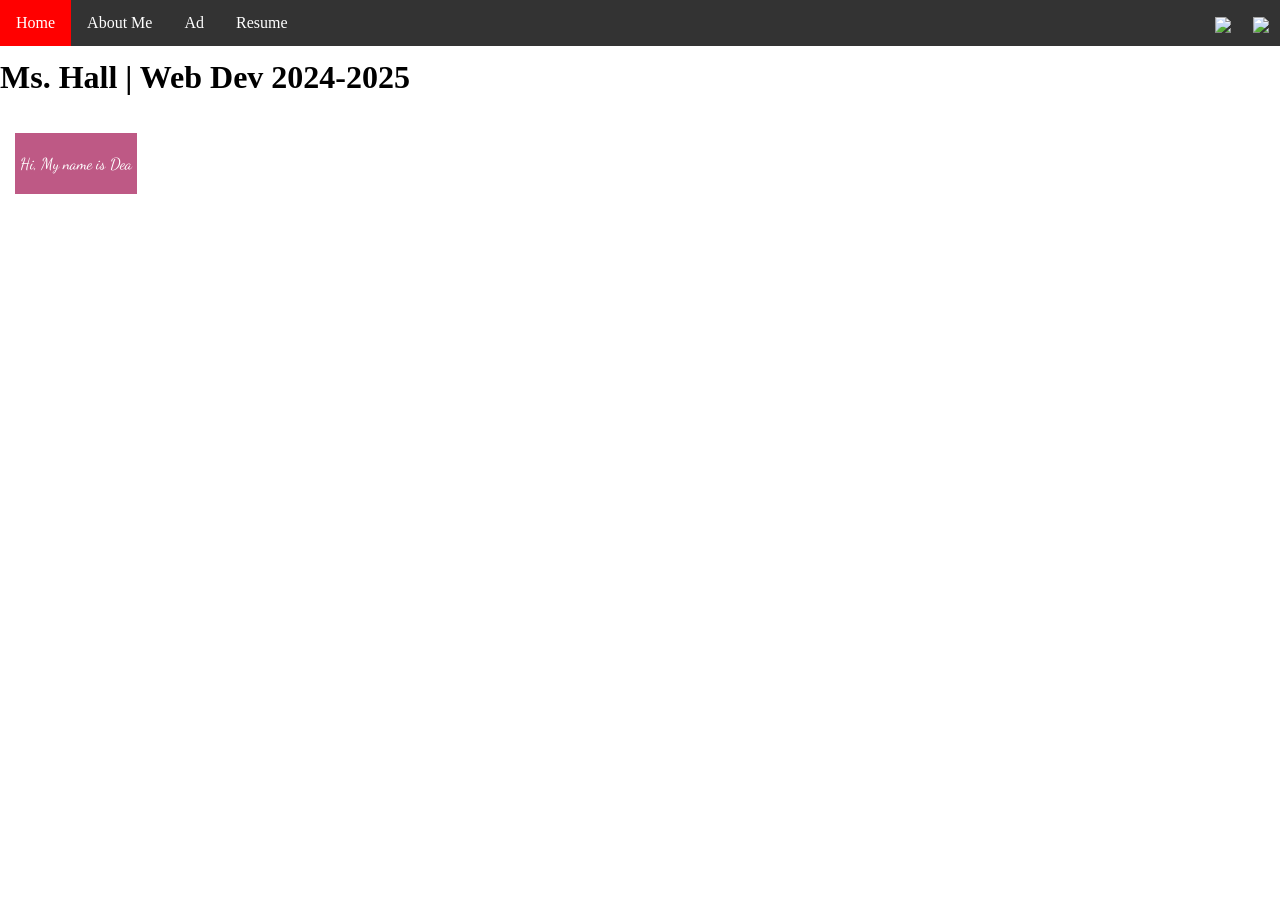
==== index.html @ 476dfd61 "🚂🛼 Updated with Glitch" ====
<!-- Final Project
Requirements
[  ] Customized HTML Page #1
[  ] Customized HTML Page #2 
[  ] Customized HTML Page #3
[  ] Customized HTML Page #4

Select ONE Additional Feature to Add  
[ no ] Feature 1 - Google Font
[ no ] Feature 2 - Upload a Font
[ no ] Feature 3 - Include jQuery
[ no ] Feature 4 - Embed Code from Spotify/Google Docs/YouTube
[ no ] Feature 5 - Customized HTML Page #5
-->

<!DOCTYPE html>
<html>
  <head>
    <meta charset="utf-8" />
    <title>Final Project</title>
    <link href="style.css" rel="stylesheet" type="text/css" />
    <style>
      /* Styling Only Related To THIS Page */
      /*~~~~~ Taken From:
      https://www.w3schools.com/howto/howto_css_parallax.asp*/
      body {
        background-image: url("https://cdn.glitch.global/f7eab1f6-b4a9-49bd-a3a0-1181936e9f9a/Screen%20Shot%202025-05-20%20at%2010.06.19%20AM.png?v=1747750013407");
        background-size:cover;
        background-repeat: no-repeat; 
        background-attachment:fixed;
      }
      .textblock {
        min-height: 20px;
        background-color: transparent;
        color: white;
      }
      .parent-flex {
        display: flex;
      }
      .child-flex {
        background-color: rgb(190, 89, 133);
        margin: 15px;
        padding: 5px;
        text-align: justify;
      }
      .para-1{
        display: flex;
        align-items: center;
      }
    </style>
  </head>
  <body>
    <!-- ⬆⬆⬆⬆ Nav Bar -->
    <ul>
      <li><a class="active" href="index.html">Home</a></li>
      <li><a href="aboutme.html">About Me</a></li>
      <li><a href="art.html">Ad</a></li>
      <li><a href="resume.html">Resume</a></li>
      <li style="float: right">
        <a target="_blank" href=""
          ><img
            src="https://www.getfocused.no/wp-content/uploads/2022/09/White-YouTube-Logo-Transparent.png"
            style="width: 25px; margin: -5px"
        /></a>
      </li>
      <li style="float: right">
        <a target="_blank" href=""
          ><img
            src="https://img.icons8.com/win10/512/FFFFFF/instagram-new.png"
            style="width: 25px; margin: -5px"
        /></a>
      </li>
    </ul>

    <!-- ⬇⬇⬇⬇⬇⬇ Main Page Content -->
    <h1>Ms. Hall | Web Dev 2024-2025</h1>
   

    <div class="textblock parent-flex">
      <div class="child-flex para-1">
        <p>
        Hi, My name is Dea
        </p>
      </div>
      
    </div>
  </body>
</html>
---- style.css ----
/* Styling Only Related To ALL Pages */
@import url('https://fonts.googleapis.com/css2?family=Dancing+Script:wght@400..700&display=swap');

body {
  padding-top: 30px;
  margin-left: 0px;
  margin-right: 0px;
}
/* ⬆⬆⬆⬆ Nav Bar Styling 
~~~~~ Taken From: 
https://www.w3schools.com/css/css_navbar_horizontal.asp */
ul {
  list-style-type: none;
  margin: 0;
  padding: 0;
  overflow: hidden;
  background-color: #333333;
  position: fixed;
  top: 0;
  width: 100%;
  z-index: 999;
}

li {
  float: left;
}

li a {
  display: block;
  color: white;
  text-align: center;
  padding: 14px 16px;
  text-decoration: none;
}

li a:hover:not(.active) {
  background-color: yellow;
}

.active {
  background-color: red;
}

h1 {
  width: 100%;
}
p {
font-family: "Dancing Script", cursive;
}
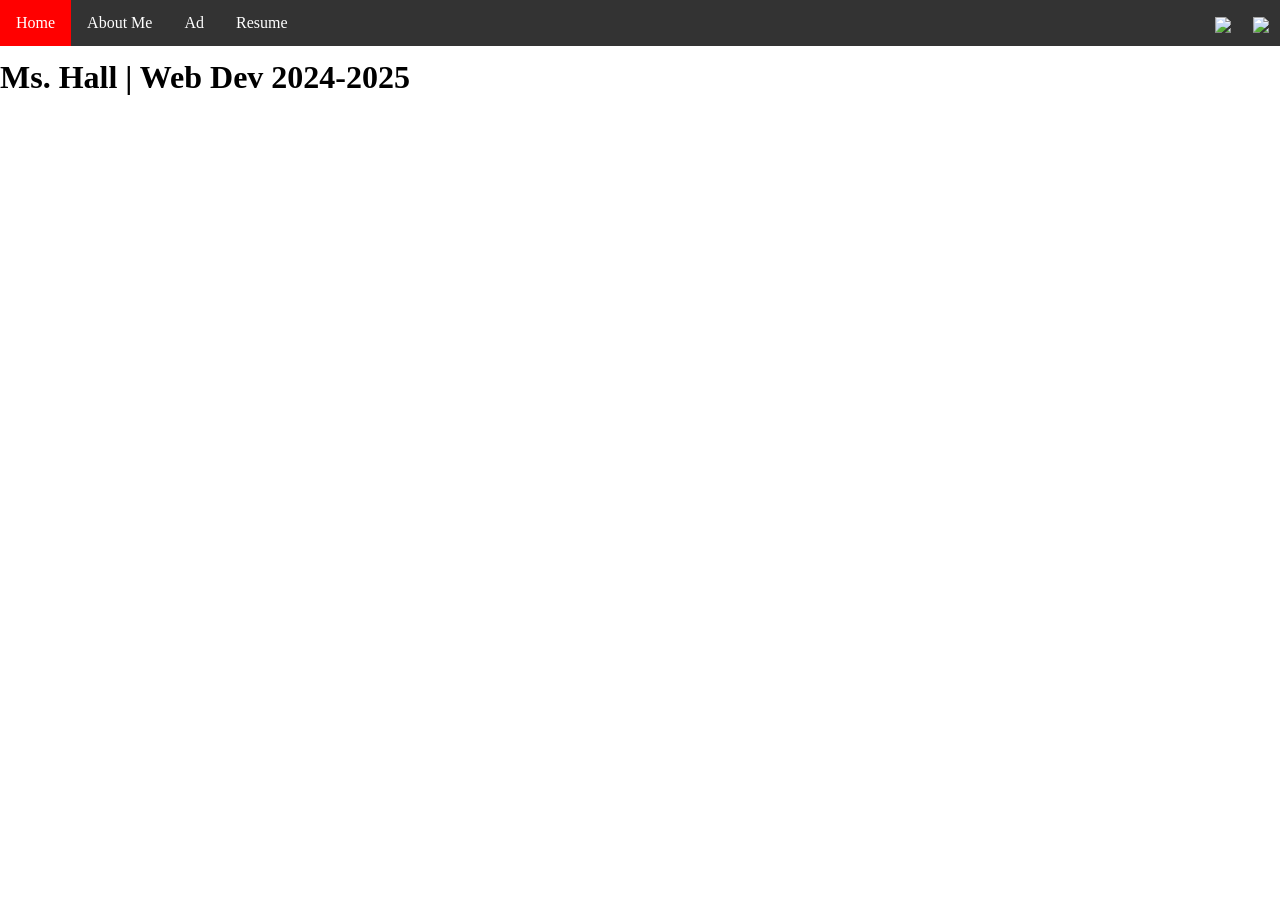
==== commit 736f7971: "🏕️⏮️ Updated with Glitch" ====
--- a/index.html
+++ b/index.html
@@ -30,19 +30,14 @@
         background-attachment:fixed;
       }
       .textblock {
-        min-height: 20px;
+        min-height: 299px;
         background-color: transparent;
         color: white;
       }
       .parent-flex {
         display: flex;
       }
-      .child-flex {
-        background-color: rgb(190, 89, 133);
-        margin: 15px;
-        padding: 5px;
-        text-align: justify;
-      }
+     
       .para-1{
         display: flex;
         align-items: center;
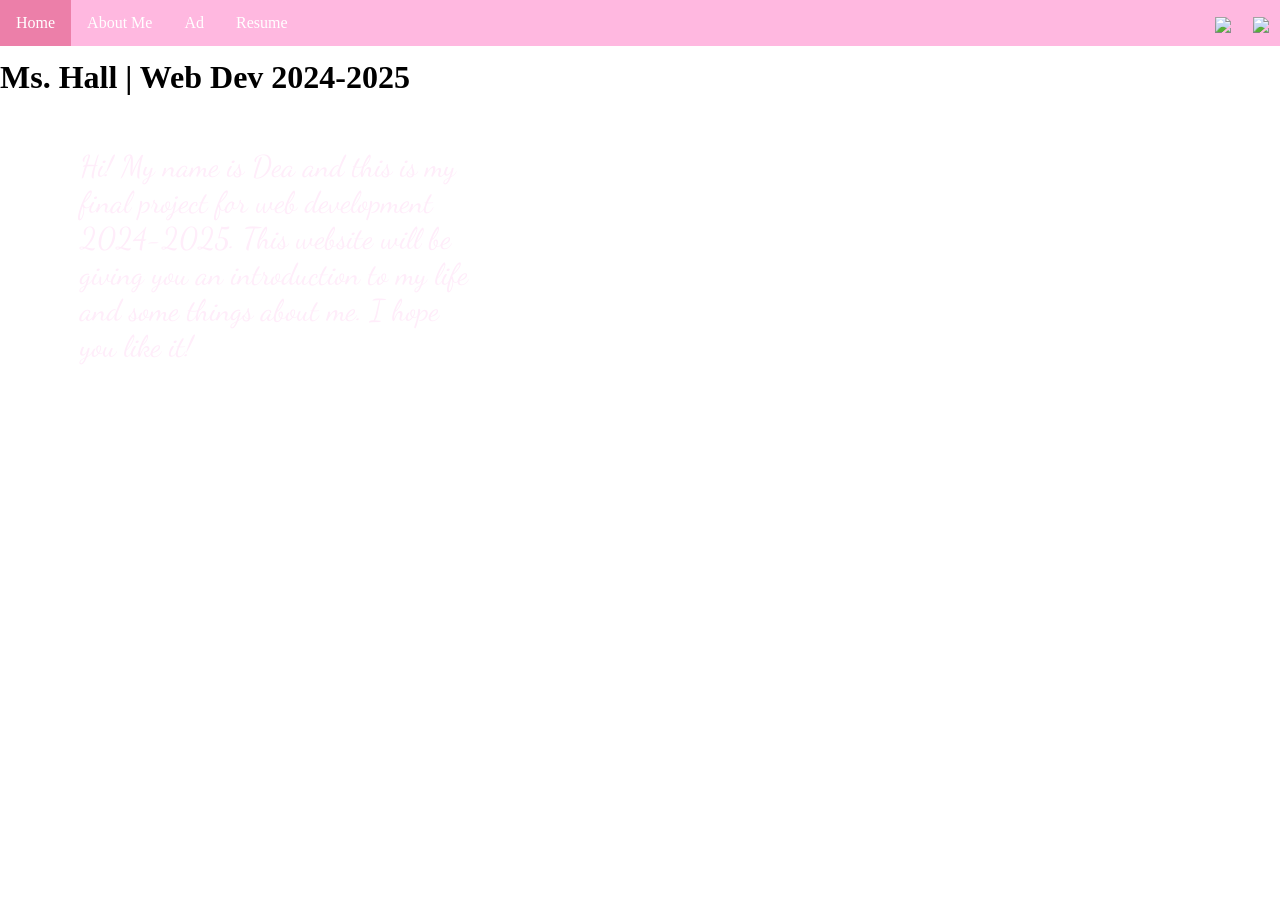
==== commit a8dfa83c: "🥽🐊 Updated with Glitch" ====
--- a/index.html
+++ b/index.html
@@ -30,9 +30,9 @@
         background-attachment:fixed;
       }
       .textblock {
-        min-height: 299px;
+        min-height: 1px;
         background-color: transparent;
-        color: white;
+        color: rgb(255, 237, 250);
       }
       .parent-flex {
         display: flex;
@@ -41,6 +41,10 @@
       .para-1{
         display: flex;
         align-items: center;
+      }
+      p{width:400px; margin-left:80px;
+        
+        
       }
     </style>
   </head>
@@ -62,7 +66,7 @@
         <a target="_blank" href=""
           ><img
             src="https://img.icons8.com/win10/512/FFFFFF/instagram-new.png"
-            style="width: 25px; margin: -5px"
+            style="width: 30px; margin: -5px"
         /></a>
       </li>
     </ul>
@@ -74,7 +78,7 @@
     <div class="textblock parent-flex">
       <div class="child-flex para-1">
         <p>
-        Hi, My name is Dea
+        Hi! My name is Dea and this is my final project for web development 2024-2025. This website will be giving you an introduction to my life and some things about me. I hope you like it!
         </p>
       </div>
       
--- a/style.css
+++ b/style.css
@@ -14,7 +14,7 @@
   margin: 0;
   padding: 0;
   overflow: hidden;
-  background-color: #333333;
+  background-color:rgb(255, 184, 224);
   position: fixed;
   top: 0;
   width: 100%;
@@ -34,16 +34,16 @@
 }
 
 li a:hover:not(.active) {
-  background-color: yellow;
+  background-color: rgb(190, 89, 133);
 }
 
 .active {
-  background-color: red;
+  background-color: rgb(236, 127, 169);
 }
 
 h1 {
   width: 100%;
 }
 p {
-font-family: "Dancing Script", cursive;
+font-family: "Dancing Script", cursive; font-size: 30px
 }
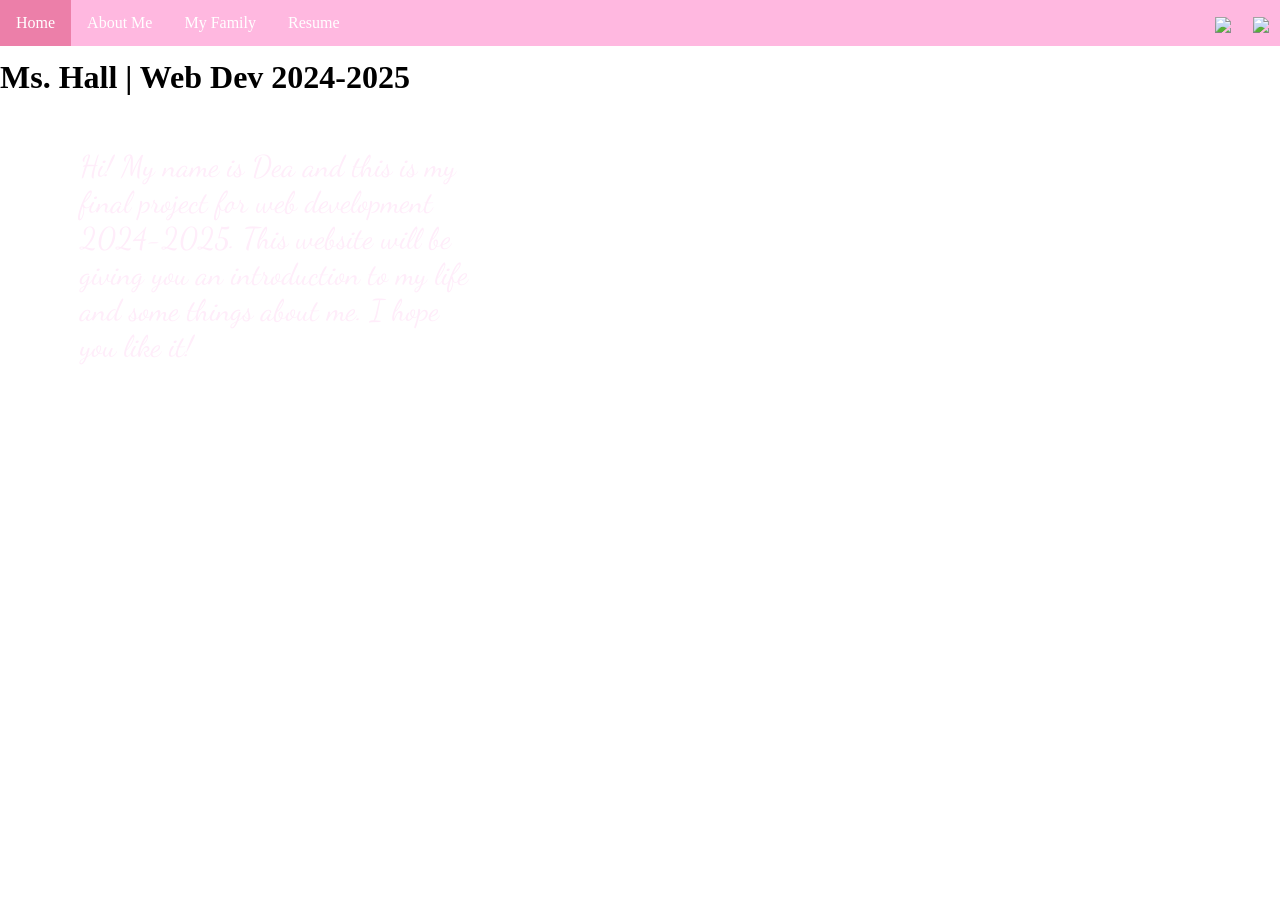
==== commit c54da3c0: "🥵🖲️ Updated with Glitch" ====
--- a/index.html
+++ b/index.html
@@ -53,7 +53,7 @@
     <ul>
       <li><a class="active" href="index.html">Home</a></li>
       <li><a href="aboutme.html">About Me</a></li>
-      <li><a href="art.html">Ad</a></li>
+      <li><a href="art.html">My Family</a></li>
       <li><a href="resume.html">Resume</a></li>
       <li style="float: right">
         <a target="_blank" href=""
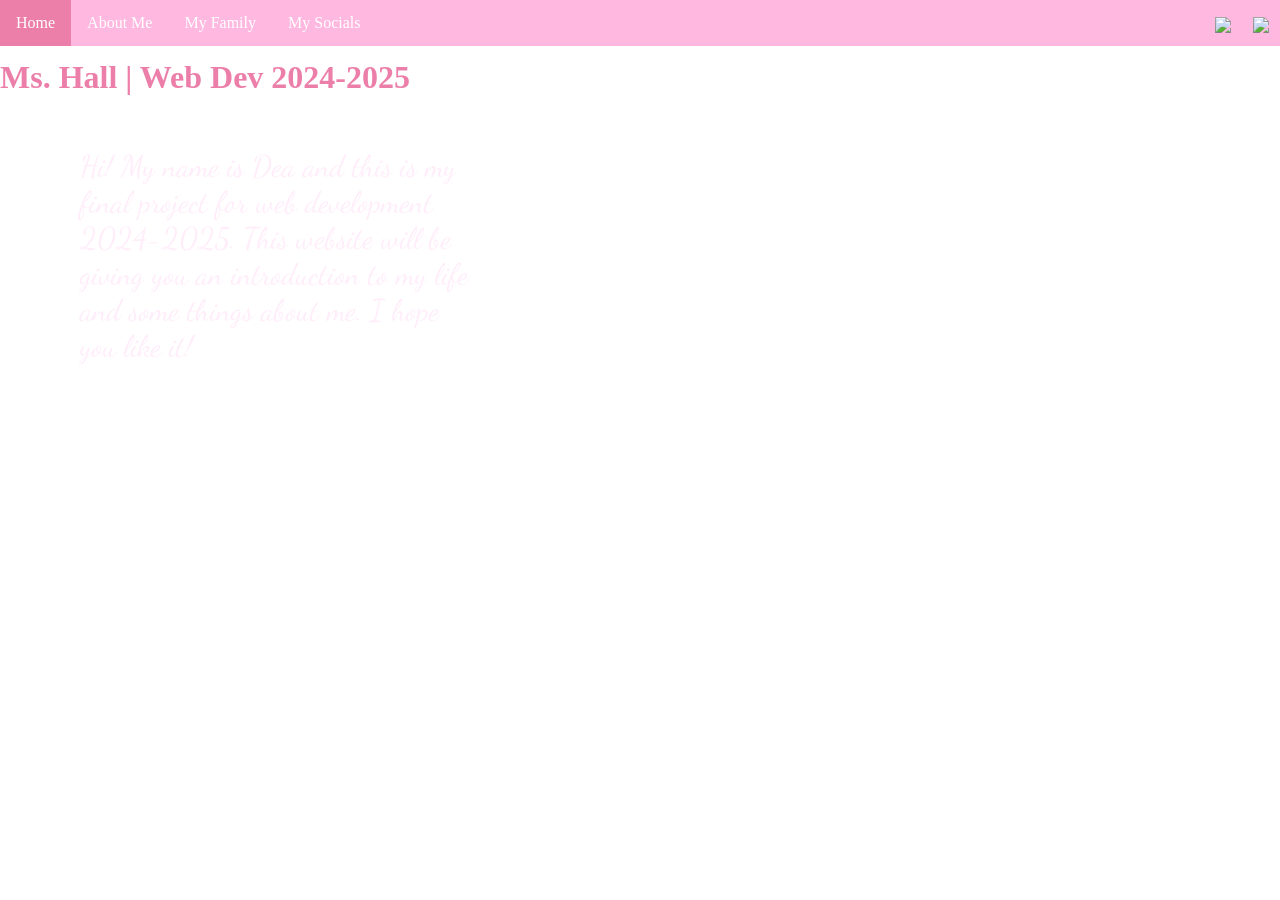
==== commit 26353bc3: "📛📐 Updated with Glitch" ====
--- a/index.html
+++ b/index.html
@@ -54,7 +54,7 @@
       <li><a class="active" href="index.html">Home</a></li>
       <li><a href="aboutme.html">About Me</a></li>
       <li><a href="art.html">My Family</a></li>
-      <li><a href="resume.html">Resume</a></li>
+      <li><a href="resume.html">My Socials</a></li>
       <li style="float: right">
         <a target="_blank" href=""
           ><img
--- a/style.css
+++ b/style.css
@@ -43,7 +43,8 @@
 
 h1 {
   width: 100%;
+  color:rgb(236, 127, 169)
 }
 p {
 font-family: "Dancing Script", cursive; font-size: 30px
-}+}
